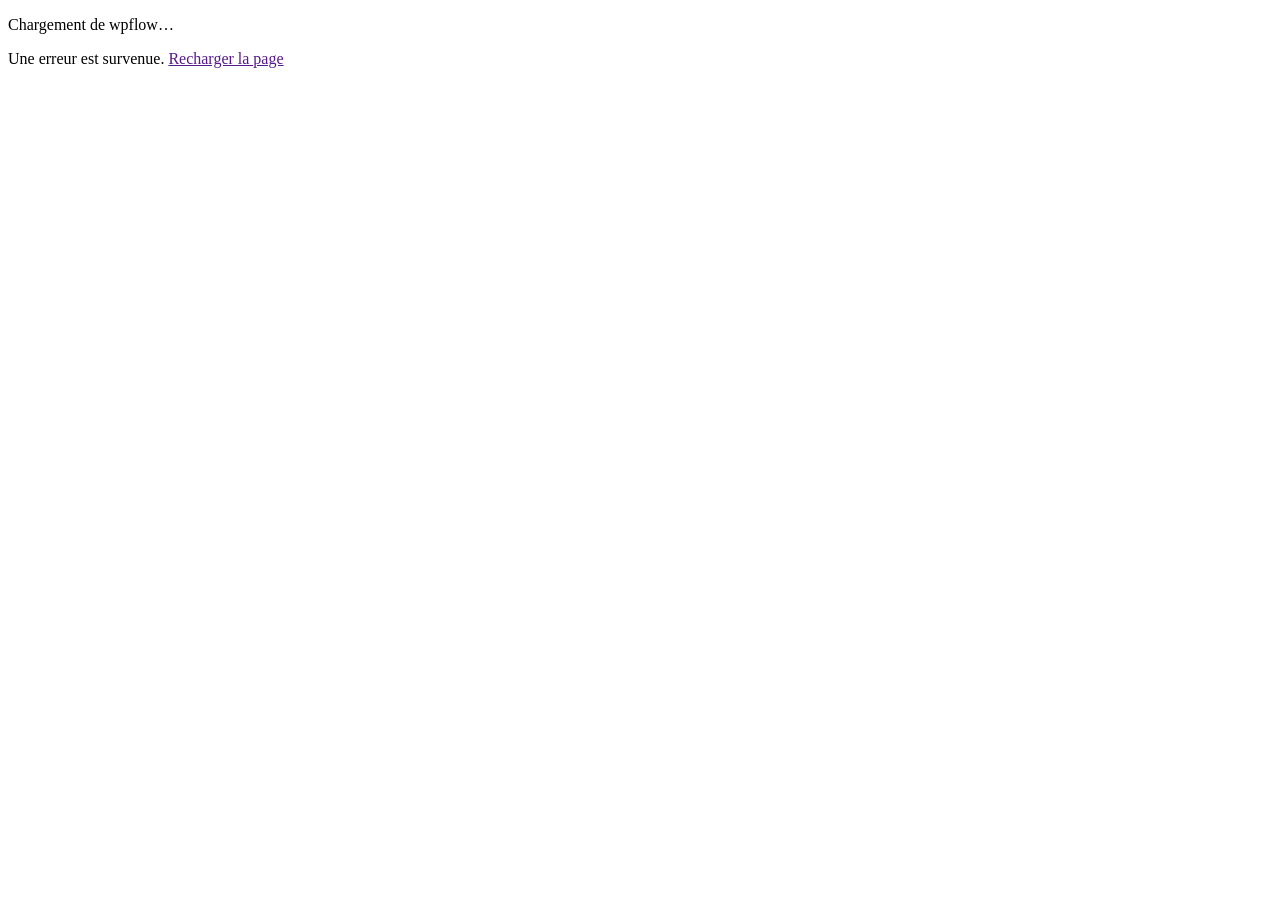
==== demo/docs-site/wwwroot/index.html @ 62ee790a "Ajoute le site de documentation interactif Blazor Ce nouveau site WebAssembly publie la documentatio" ====
<!DOCTYPE html>
<html lang="fr">
<head>
    <meta charset="utf-8" />
    <meta name="viewport" content="width=device-width, initial-scale=1.0" />
    <meta name="description" content="Documentation et exemples interactifs de wpflow, l'éditeur de graphes à nodes pour WPF et Blazor." />
    <!-- La ligne suivante est remplacée à la publication par SiteBaseHref (voir docs-site.csproj) : la garder telle quelle. -->
    <base href="/" />
    <title>wpflow · éditeur de graphes à nodes pour WPF et Blazor</title>
    <link rel="icon" type="image/svg+xml" href="logo.svg" />
    <link rel="stylesheet" href="_content/Wpflow.Blazor/wpflow.css" />
    <link rel="stylesheet" href="site.css" />
</head>
<body>
    <div id="app">
        <p class="loading">Chargement de wpflow…</p>
        <noscript><p class="loading">Ce site s'exécute dans le navigateur : activez JavaScript, ou lisez la <a href="https://github.com/bizouarn/wpflow/tree/main/doc">documentation sur GitHub</a>.</p></noscript>
    </div>
    <div id="blazor-error-ui">Une erreur est survenue. <a href="" onclick="location.reload(); return false;">Recharger la page</a></div>
    <script>
        window.wpsite = {
            // Blazor ne rejoint pas l'ancre d'une page rendue après coup : on le fait après le rendu.
            scrollTo(id) {
                const target = id ? document.getElementById(id) : null;
                if (target) target.scrollIntoView();
                else window.scrollTo(0, 0);
            }
        };
    </script>
    <script src="_framework/blazor.webassembly.js"></script>
</body>
</html>
---- demo/docs-site/wwwroot/site.css ----
/* Identité de wpflow (celle de la démo WPF) : atelier sombre, marine, menthe (signal) et bleu ciel (réglage). */
:root {
    --ink: #0B1A2B;
    --panel: #10263F;
    --panel-border: #1F456B;
    --navy: #163C61;
    --blue: #1B96E6;
    --sky: #5FBDF8;
    --mint: #57DFA9;
    --text: #EAF3FC;
    --muted: #90ADCB;
    --code-bg: #071320;
    --display: Bahnschrift, "DIN Alternate", "Segoe UI", system-ui, sans-serif;
    --mono: "Cascadia Mono", Consolas, ui-monospace, monospace;
    --bar: 56px;
    color-scheme: dark;
}

* { box-sizing: border-box; }
html { scroll-padding-top: calc(var(--bar) + 16px); }
body { margin: 0; background: var(--ink); color: var(--text); font: 15px/1.65 "Segoe UI", system-ui, sans-serif; }
a { color: var(--sky); text-decoration: none; }
a:hover { text-decoration: underline; }
h1, h2, h3, h4 { font-family: var(--display); font-weight: 600; line-height: 1.25; }
code, pre, kbd { font-family: var(--mono); font-size: .88em; }
kbd { border: 1px solid var(--panel-border); border-bottom-width: 2px; border-radius: 4px; padding: 0 5px; }
:focus-visible { outline: 2px solid var(--sky); outline-offset: 2px; }
[hidden] { display: none !important; }

.loading { padding: 64px 24px; text-align: center; color: var(--muted); }
#blazor-error-ui { display: none; position: fixed; left: 0; right: 0; bottom: 0; z-index: 100; padding: 12px 24px; background: #5c1f2e; }

/* ---- Bandeau ---- */
.site-bar {
    position: sticky; top: 0; z-index: 50; display: flex; align-items: center; gap: 24px; height: var(--bar);
    padding: 0 24px; background: rgba(11, 26, 43, .96); border-bottom: 1px solid var(--panel-border);
}
.brand { display: flex; align-items: center; gap: 10px; color: var(--muted); font: 20px var(--display); }
.brand:hover { text-decoration: none; color: var(--text); }
/* Pastille claire : le carré marine du logo, transparent, se perdrait sur le fond. */
.brand-logo { display: flex; padding: 3px; border-radius: 7px; background: var(--text); }
.site-bar nav { display: flex; gap: 20px; margin-left: auto; overflow-x: auto; white-space: nowrap; }
.site-bar nav a { color: var(--muted); font-family: var(--display); }
.site-bar nav a.active { color: var(--mint); }

/* ---- Accueil ---- */
.home { max-width: 1200px; margin: 0 auto; padding: 0 24px 32px; }
.hero { display: flex; flex-wrap: wrap; align-items: center; justify-content: space-between; gap: 16px 40px; padding: 32px 0 20px; }
.hero h1 { margin: 0; font-size: clamp(30px, 4.4vw, 46px); }
.hero h1 span { color: var(--mint); }
.hero > :first-child { flex: 1 1 460px; }
.hero-side { flex: 0 1 310px; color: var(--muted); }
.hero-side p { margin: 0 0 12px; }
.button { display: inline-block; margin: 0 8px 8px 0; padding: 7px 16px; border: 1.5px solid var(--sky); border-radius: 6px; font-family: var(--display); }
.button:hover { background: rgba(95, 189, 248, .12); text-decoration: none; }
.button.quiet { border-color: var(--panel-border); color: var(--text); }
.hero-note { color: var(--muted); font-size: 13px; text-align: center; }

.hero-flow { position: relative; height: min(600px, 74vh); min-height: 380px; border: 1px solid var(--panel-border); border-radius: 12px; overflow: hidden; }
.hero-reconnect {
    position: absolute; right: 14px; top: 14px; z-index: 10; padding: 6px 14px; border: 0; border-radius: 6px;
    background: var(--mint); color: var(--ink); font: 600 13px var(--display); cursor: pointer;
}
.hero-flow .wf-edge .wf-edge-path { stroke-width: 2; stroke-dasharray: 10 6; }
.hero-flow .wf-edge.wf-selected .wf-edge-path { stroke: var(--sky); stroke-width: 3; }
.hero-flow .wf-edge-animated .wf-edge-path { animation-name: hero-dash; animation-duration: .8s; }
@keyframes hero-dash { to { stroke-dashoffset: -16; } }
.hero-flow .wf-handle { width: 11px; height: 11px; background: var(--ink); border: 2.5px solid var(--mint); }
.hero-flow .wf-node.wf-selected::after { border-color: var(--sky); border-radius: 12px; }

.hero-card {
    position: relative; width: 190px; border: 1px solid var(--panel-border); border-radius: 10px; background: var(--panel);
    box-shadow: 0 4px 18px rgba(0, 0, 0, .35); color: var(--text);
}
.hero-card header { display: flex; align-items: center; gap: 7px; padding: 6px 12px; border-bottom: 1px solid var(--panel-border); font: 600 11px var(--display); }
.hero-card header i { width: 6px; height: 6px; border-radius: 50%; background: var(--sky); }
.hero-card header i.mint { background: var(--mint); }
.hero-card header output { margin-left: auto; color: var(--muted); font: 10px var(--mono); }
.hero-body { display: flex; align-items: center; justify-content: center; gap: 8px; height: 52px; padding: 0 12px; }
.swatch { width: 24px; height: 24px; padding: 0; border: 2px solid transparent; border-radius: 50%; cursor: pointer; }
.swatch[aria-pressed="true"] { border-color: var(--text); }
.segments { gap: 0; }
.segments button { flex: 1; padding: 4px 0; border: 0; background: var(--ink); color: var(--muted); font-size: 11px; cursor: pointer; }
.segments button:first-child { border-radius: 6px 0 0 6px; }
.segments button:last-child { border-radius: 0 6px 6px 0; }
.segments button[aria-pressed="true"] { background: var(--mint); color: var(--ink); font-weight: 600; }
.hero-body input[type="range"] { width: 100%; accent-color: var(--mint); }
.hero-render { width: 396px; }
.hero-inputs { display: flex; justify-content: center; height: 18px; color: var(--muted); font-size: 9px; }
.hero-inputs span { width: 60px; text-align: center; }

.ring { display: block; width: 100%; height: 190px; overflow: hidden; }
.ring g { transition: transform .4s ease-out; }
.ring .solid { animation: bob 3.2s ease-in-out infinite; transform-box: fill-box; transform-origin: center; }
.ring polygon { fill: var(--ring); stroke: var(--ink); stroke-width: .6; stroke-linejoin: round; }
.ring .face-left { filter: brightness(.72); }
.ring .face-right { filter: brightness(.52); }
@keyframes bob { 0%, 100% { transform: translateY(-5px) rotate(-16deg); } 50% { transform: translateY(6px) rotate(18deg); } }
@media (prefers-reduced-motion: reduce) {
    .ring .solid, .hero-flow .wf-edge-animated .wf-edge-path { animation: none; }
}

.packages { display: grid; grid-template-columns: repeat(auto-fit, minmax(260px, 1fr)); gap: 16px; margin-top: 32px; }
.packages article { min-width: 0; padding: 4px 20px 20px; border: 1px solid var(--panel-border); border-radius: 10px; background: var(--panel); }
.packages h2 { font-size: 20px; }
.packages p { color: var(--muted); }
.packages pre { overflow-x: auto; padding: 8px 12px; border-radius: 6px; background: var(--code-bg); }
.home footer { margin-top: 32px; color: var(--muted); font-size: 13px; text-align: center; }

/* ---- Documentation et exemples : menu à gauche ---- */
.doc, .examples { display: grid; grid-template-columns: 250px minmax(0, 1fr); gap: 32px; max-width: 1360px; margin: 0 auto; padding: 0 24px; }
.doc { grid-template-columns: 250px minmax(0, 1fr) 210px; }
.side, .doc-toc { position: sticky; top: var(--bar); align-self: start; max-height: calc(100vh - var(--bar)); overflow-y: auto; padding: 20px 0 32px; }
.side h2, .doc-toc h2 { margin: 18px 0 4px; color: var(--muted); font-size: 12px; letter-spacing: .04em; }
.side h2:first-child, .doc-toc h2:first-child { margin-top: 0; }
.side ul, .doc-toc ul { margin: 0; padding: 0; list-style: none; }
.side a { display: block; padding: 3px 10px; border-left: 2px solid var(--panel-border); color: var(--text); font-size: 14px; line-height: 1.45; }
.side a.active { border-left-color: var(--mint); background: var(--panel); color: var(--mint); }
.side-toggle { display: none; }
.doc-toc { font-size: 13px; line-height: 1.45; }
.doc-toc li { padding: 3px 0; }
.doc-toc li.level-3 { padding-left: 12px; }
.doc-toc a { color: var(--muted); }
.doc-body, .examples-body { min-width: 0; padding: 20px 0 64px; }

.markdown h1 { font-size: 32px; margin: 12px 0 16px; }
.markdown h2 { margin: 36px 0 12px; padding-bottom: 6px; border-bottom: 1px solid var(--panel-border); font-size: 23px; }
.markdown h3 { margin: 26px 0 8px; font-size: 18px; }
.markdown code, .note code, .hint code, .hero-note code { padding: 1px 5px; border-radius: 4px; background: var(--panel); overflow-wrap: anywhere; }
.markdown pre, .example-code { overflow: auto; padding: 14px 16px; border: 1px solid var(--panel-border); border-radius: 8px; background: var(--code-bg); line-height: 1.5; }
.markdown pre code { padding: 0; background: none; overflow-wrap: normal; }
.markdown img { max-width: 100%; height: auto; border: 1px solid var(--panel-border); border-radius: 8px; }
.markdown blockquote { margin: 12px 0; padding: 0 16px; border-left: 3px solid var(--sky); color: var(--muted); }
.table-scroll { overflow-x: auto; margin: 12px 0; }
.markdown table, .ex-table table { width: 100%; border-collapse: collapse; font-size: 14px; }
.markdown th, .markdown td, .ex-table th, .ex-table td { padding: 6px 10px; border: 1px solid var(--panel-border); text-align: left; vertical-align: top; }
.markdown th, .ex-table th { background: var(--panel); }

.note { margin-bottom: 20px; padding: 2px 16px; border: 1px solid var(--panel-border); border-left: 3px solid var(--sky); border-radius: 6px; background: var(--panel); font-size: 14px; }
.note p { margin: 10px 0; }
.note-links { display: flex; flex-wrap: wrap; align-items: center; gap: 8px; font-size: 14px; }
.chip { padding: 2px 10px; border: 1px solid var(--panel-border); border-radius: 999px; background: var(--ink); }

.examples-body h1 { margin: 0; font-size: 30px; }
.lead { margin: 6px 0 0; font-size: 17px; }
.hint { color: var(--muted); font-size: 13px; }
.page-simple { max-width: 640px; margin: 0 auto; padding: 48px 24px; }

/* ---- Cadre d'un exemple ---- */
.example { margin: 18px 0; border: 1px solid var(--panel-border); border-radius: 10px; overflow: hidden; }
.example-bar { display: flex; flex-wrap: wrap; align-items: center; gap: 8px 14px; padding: 8px 12px; background: var(--panel); font-size: 13px; }
.example-tabs { display: flex; gap: 4px; }
.example-bar button { padding: 3px 12px; border: 1px solid var(--panel-border); border-radius: 5px; background: transparent; color: var(--text); font: inherit; cursor: pointer; }
.example-tabs button[aria-selected="true"] { border-color: var(--mint); background: var(--mint); color: var(--ink); font-weight: 600; }
.example-title { margin-right: auto; font-family: var(--display); }
.example-title em { margin-left: 6px; padding: 0 7px; border: 1px solid var(--sky); border-radius: 999px; color: var(--sky); font-size: 11px; font-style: normal; }
.example-stage { height: min(560px, 72vh); min-height: 420px; }
.example-stage.compact { height: 440px; min-height: 0; }
.example-code { max-height: min(560px, 72vh); margin: 0; border: 0; border-radius: 0; }

/* Les graphes des exemples prennent les couleurs du site ; « lib-theme » (exemple des thèmes) garde celles de la bibliothèque.
   Les mêmes valeurs servent au graphe de l'accueil. */
.example-stage .wf-flow:not(.lib-theme), .hero-flow .wf-flow {
    --wf-bg: var(--ink); --wf-dot: #1C3D60; --wf-node-bg: var(--panel); --wf-node-border: #2A5784; --wf-node-text: var(--text);
    --wf-node-selected: var(--sky); --wf-edge: var(--mint); --wf-edge-selected: var(--sky); --wf-handle: var(--mint);
    --wf-handle-bg: var(--ink); --wf-connect: var(--sky); --wf-panel-bg: var(--panel); --wf-panel-border: var(--panel-border);
    --wf-minimap-bg: #0E2137; --wf-minimap-node: #2A5784; --wf-minimap-node-selected: var(--sky); --wf-minimap-mask: rgba(6, 18, 32, .7);
    --wf-resize-accent: var(--sky);
}
.example-stage .wf-node-group { background: rgba(95, 189, 248, .07); }
.example-stage .wf-node-default, .example-stage .ex-card { border-radius: 8px; }

.ex { display: flex; flex-direction: column; height: 100%; }
.ex-toolbar { display: flex; flex-wrap: wrap; align-items: center; gap: 6px 14px; padding: 8px 12px; border-bottom: 1px solid var(--panel-border); font-size: 13px; }
.ex-toolbar button, .wf-toolbar button, .wf-selection-toolbar button {
    padding: 3px 10px; border: 1px solid var(--panel-border); border-radius: 5px; background: var(--panel); color: var(--text); font: inherit; cursor: pointer;
}
.ex-toolbar button:hover:not(:disabled) { border-color: var(--sky); }
.ex-toolbar button[aria-pressed="true"] { border-color: var(--mint); color: var(--mint); }
.ex-toolbar button:disabled { opacity: .5; cursor: default; }
.ex select, .ex textarea, .ex input:not([type="range"]):not([type="checkbox"]) {
    border: 1px solid var(--panel-border); border-radius: 5px; background: var(--code-bg); color: var(--text); font: inherit;
}
.ex input, .ex-card input { accent-color: var(--mint); }
.ex-flow { flex: 1; min-width: 0; min-height: 0; height: 100%; }
.ex .wf-flow { min-height: 0; }
.ex-split { display: flex; flex: 1; min-height: 0; height: 100%; }
.ex-log { width: 270px; margin: 0; padding: 8px 12px 8px 12px; overflow: auto; border-left: 1px solid var(--panel-border); list-style: none; font: 11px/1.5 var(--mono); }
.ex-log li { padding: 3px 0; border-bottom: 1px solid var(--panel); overflow-wrap: anywhere; }
.ex-text { width: 42%; padding: 8px; resize: none; font: 11px/1.45 var(--mono) !important; }
.ex-table { width: 42%; padding: 0 12px; overflow: auto; border-left: 1px solid var(--panel-border); font-size: 12px; }
.ex-table caption { padding: 8px 0; text-align: left; color: var(--muted); }
.ex-table input { width: 100%; min-width: 70px; }
.ex-status { margin: 0; padding: 6px 12px; border-top: 1px solid var(--panel-border); color: var(--muted); font-size: 12px; }
.ex-palette { width: 170px; padding: 0 12px; border-right: 1px solid var(--panel-border); font-size: 13px; }
.ex-chip { margin-bottom: 8px; padding: 8px 10px; border: 1px solid var(--navy); border-left: 3px solid var(--mint); border-radius: 6px; background: var(--panel); cursor: grab; }

.ex-card {
    position: relative; display: flex; flex-direction: column; gap: 6px; min-width: 150px; max-width: 220px; padding: 10px 14px;
    border: 1px solid var(--wf-node-border); background: var(--wf-node-bg); color: var(--wf-node-text); font-size: 12px; text-align: center;
}
.ex-card input[type="number"] { display: block; width: 90px; margin: 4px auto 0; border: 1px solid var(--panel-border); border-radius: 4px; background: var(--code-bg); color: var(--text); }
.ex-fill { width: 100%; height: 100%; max-width: none; justify-content: center; }
.ex-grip { margin: -10px -14px 0; padding: 4px; background: var(--navy); cursor: grab; }

/* ---- Écrans étroits ---- */
@media (max-width: 1100px) {
    .doc { grid-template-columns: 230px minmax(0, 1fr); }
    .doc-toc { display: none; }
}
@media (max-width: 800px) {
    .hero-flow { height: 440px; }
    .site-bar { gap: 12px; padding: 0 12px; }
    .site-bar .brand-name { display: none; }
    .site-bar nav { gap: 14px; font-size: 13px; }
    .doc, .examples { display: block; padding: 0 12px; }
    .side { position: static; max-height: none; padding: 12px 0 0; }
    .side-toggle { display: block; width: 100%; padding: 8px; border: 1px solid var(--panel-border); border-radius: 6px; background: var(--panel); color: var(--text); font: inherit; }
    .side-content { display: none; margin-top: 12px; }
    .side-content.open { display: block; }
    .home { padding: 0 12px 24px; }
    .ex-split { flex-direction: column; }
    .ex-log, .ex-table, .ex-text { width: auto; height: 35%; border-left: 0; border-top: 1px solid var(--panel-border); }
    .ex-palette { display: flex; flex-wrap: wrap; align-items: center; gap: 6px; width: auto; border-right: 0; }
    .ex-palette p, .ex-chip { margin: 4px 0; }
}
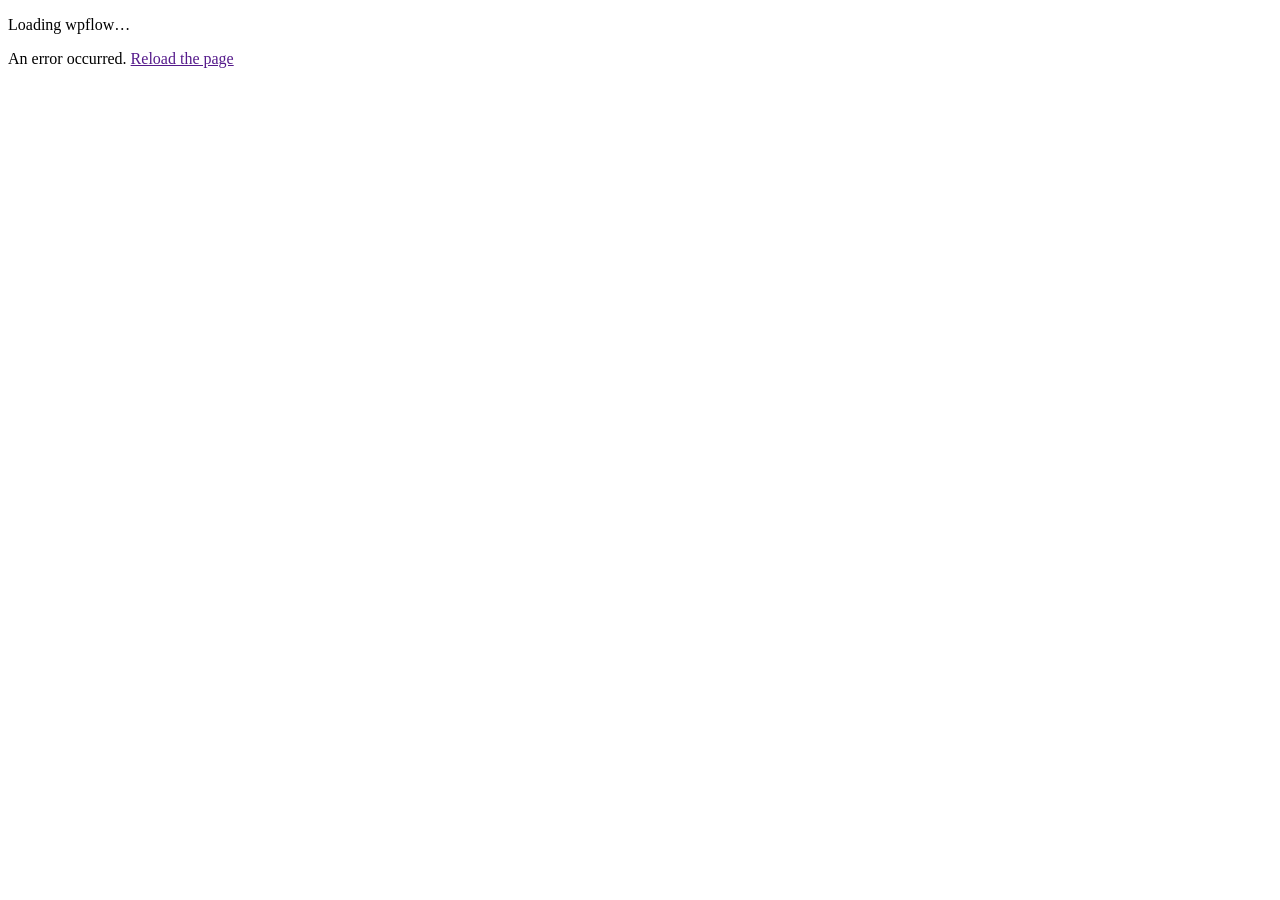
==== commit 84951e86: "Docs: Translate documentation and demo site to English" ====
--- a/demo/docs-site/wwwroot/index.html
+++ b/demo/docs-site/wwwroot/index.html
@@ -1,32 +1,60 @@
 <!DOCTYPE html>
-<html lang="fr">
+<html lang="en">
 <head>
     <meta charset="utf-8" />
     <meta name="viewport" content="width=device-width, initial-scale=1.0" />
-    <meta name="description" content="Documentation et exemples interactifs de wpflow, l'éditeur de graphes à nodes pour WPF et Blazor." />
-    <!-- La ligne suivante est remplacée à la publication par SiteBaseHref (voir docs-site.csproj) : la garder telle quelle. -->
+    <meta name="description" content="Documentation and interactive examples for wpflow, the node-based graph editor for WPF and Blazor." />
+    <!-- The following line is replaced at publication by SiteBaseHref (see docs-site.csproj): keep it as is. -->
     <base href="/" />
-    <title>wpflow · éditeur de graphes à nodes pour WPF et Blazor</title>
+    <title>wpflow · node-based graph editor for WPF and Blazor</title>
     <link rel="icon" type="image/svg+xml" href="logo.svg" />
     <link rel="stylesheet" href="_content/Wpflow.Blazor/wpflow.css" />
     <link rel="stylesheet" href="site.css" />
+    <!-- Syntax highlighting for code blocks (highlight.js 11.9, dark theme, served from vendor/). -->
+    <link rel="stylesheet" href="vendor/github-dark.min.css" />
 </head>
 <body>
     <div id="app">
-        <p class="loading">Chargement de wpflow…</p>
-        <noscript><p class="loading">Ce site s'exécute dans le navigateur : activez JavaScript, ou lisez la <a href="https://github.com/bizouarn/wpflow/tree/main/doc">documentation sur GitHub</a>.</p></noscript>
+        <p class="loading">Loading wpflow…</p>
+        <noscript><p class="loading">This site runs in the browser: enable JavaScript, or read the <a href="https://github.com/bizouarn/wpflow/tree/main/doc">documentation on GitHub</a>.</p></noscript>
     </div>
-    <div id="blazor-error-ui">Une erreur est survenue. <a href="" onclick="location.reload(); return false;">Recharger la page</a></div>
+    <div id="blazor-error-ui">An error occurred. <a href="" onclick="location.reload(); return false;">Reload the page</a></div>
     <script>
         window.wpsite = {
-            // Blazor ne rejoint pas l'ancre d'une page rendue après coup : on le fait après le rendu.
+            // Blazor does not jump to the anchor of a page rendered later: we do it after rendering.
             scrollTo(id) {
                 const target = id ? document.getElementById(id) : null;
                 if (target) target.scrollIntoView();
                 else window.scrollTo(0, 0);
+            },
+            // Highlights each code block once and adds a copy button. Blazor re-creates the markup
+            // it renders, so the flag is per element and new blocks are picked up on each call.
+            enhanceCode() {
+                document.querySelectorAll('.markdown pre, .example-code').forEach(pre => {
+                    if (pre.dataset.enhanced) return;
+                    pre.dataset.enhanced = '1';
+                    const code = pre.querySelector('code') ?? pre;
+                    if (window.hljs) hljs.highlightElement(code);
+                    const button = document.createElement('button');
+                    button.type = 'button';
+                    button.className = 'copy-code';
+                    button.textContent = 'Copy';
+                    button.addEventListener('click', async () => {
+                        try {
+                            await navigator.clipboard.writeText(code.textContent);
+                            button.textContent = 'Copied';
+                        } catch {
+                            button.textContent = 'Failed';
+                        }
+                        setTimeout(() => button.textContent = 'Copy', 1500);
+                    });
+                    pre.appendChild(button);
+                });
             }
         };
     </script>
+    <script src="vendor/highlight.min.js"></script>
+    <script src="ring.js"></script>
     <script src="_framework/blazor.webassembly.js"></script>
 </body>
 </html>
--- a/demo/docs-site/wwwroot/site.css
+++ b/demo/docs-site/wwwroot/site.css
@@ -69,15 +69,15 @@
 .hero-flow .wf-node.wf-selected::after { border-color: var(--sky); border-radius: 12px; }
 
 .hero-card {
-    position: relative; width: 190px; border: 1px solid var(--panel-border); border-radius: 10px; background: var(--panel);
+    position: relative; box-sizing: border-box; width: 180px; height: 82px; border: 1px solid var(--panel-border); border-radius: 10px; background: var(--panel);
     box-shadow: 0 4px 18px rgba(0, 0, 0, .35); color: var(--text);
 }
 .hero-card header { display: flex; align-items: center; gap: 7px; padding: 6px 12px; border-bottom: 1px solid var(--panel-border); font: 600 11px var(--display); }
 .hero-card header i { width: 6px; height: 6px; border-radius: 50%; background: var(--sky); }
 .hero-card header i.mint { background: var(--mint); }
 .hero-card header output { margin-left: auto; color: var(--muted); font: 10px var(--mono); }
-.hero-body { display: flex; align-items: center; justify-content: center; gap: 8px; height: 52px; padding: 0 12px; }
-.swatch { width: 24px; height: 24px; padding: 0; border: 2px solid transparent; border-radius: 50%; cursor: pointer; }
+.hero-body { display: flex; align-items: center; justify-content: center; gap: 2px; height: 52px; padding: 0 8px; }
+.swatch { width: 17px; height: 17px; flex: none; padding: 0; border: 2px solid transparent; border-radius: 50%; cursor: pointer; }
 .swatch[aria-pressed="true"] { border-color: var(--text); }
 .segments { gap: 0; }
 .segments button { flex: 1; padding: 4px 0; border: 0; background: var(--ink); color: var(--muted); font-size: 11px; cursor: pointer; }
@@ -85,19 +85,16 @@
 .segments button:last-child { border-radius: 0 6px 6px 0; }
 .segments button[aria-pressed="true"] { background: var(--mint); color: var(--ink); font-weight: 600; }
 .hero-body input[type="range"] { width: 100%; accent-color: var(--mint); }
-.hero-render { width: 396px; }
-.hero-inputs { display: flex; justify-content: center; height: 18px; color: var(--muted); font-size: 9px; }
-.hero-inputs span { width: 60px; text-align: center; }
-
-.ring { display: block; width: 100%; height: 190px; overflow: hidden; }
-.ring g { transition: transform .4s ease-out; }
-.ring .solid { animation: bob 3.2s ease-in-out infinite; transform-box: fill-box; transform-origin: center; }
-.ring polygon { fill: var(--ring); stroke: var(--ink); stroke-width: .6; stroke-linejoin: round; }
-.ring .face-left { filter: brightness(.72); }
-.ring .face-right { filter: brightness(.52); }
-@keyframes bob { 0%, 100% { transform: translateY(-5px) rotate(-16deg); } 50% { transform: translateY(6px) rotate(18deg); } }
+.hero-render { display: flex; flex-direction: column; width: 100%; height: 100%; }
+.hero-inputs { position: relative; flex: none; height: 18px; color: var(--muted); font-size: 8px; }
+.hero-inputs span { position: absolute; width: 60px; margin-left: -31px; text-align: center; }
+.hero-inputs span:nth-child(1) { left: 120px; }
+.hero-inputs span:nth-child(2) { left: 180px; }
+.hero-inputs span:nth-child(3) { left: 240px; }
+
+.ring { display: block; flex: 1; width: 100%; min-height: 0; }
 @media (prefers-reduced-motion: reduce) {
-    .ring .solid, .hero-flow .wf-edge-animated .wf-edge-path { animation: none; }
+    .hero-flow .wf-edge-animated .wf-edge-path { animation: none; }
 }
 
 .packages { display: grid; grid-template-columns: repeat(auto-fit, minmax(260px, 1fr)); gap: 16px; margin-top: 32px; }
@@ -224,3 +221,12 @@
     .ex-palette { display: flex; flex-wrap: wrap; align-items: center; gap: 6px; width: auto; border-right: 0; }
     .ex-palette p, .ex-chip { margin: 4px 0; }
 }
+
+/* ---- Code blocks: syntax colours and copy button ---- */
+.markdown pre, .example-code { position: relative; }
+.copy-code {
+    position: absolute; top: 8px; right: 8px; padding: 3px 10px; font: inherit; font-size: .78em;
+    border: 1px solid var(--panel-border); border-radius: 6px; background: var(--panel); color: var(--text);
+    cursor: pointer; opacity: .75;
+}
+.copy-code:hover, .copy-code:focus-visible { opacity: 1; border-color: var(--mint); color: var(--mint); }
--- a/demo/docs-site/wwwroot/vendor/github-dark.min.css
+++ b/demo/docs-site/wwwroot/vendor/github-dark.min.css
@@ -0,0 +1,10 @@
+pre code.hljs{display:block;overflow-x:auto;padding:1em}code.hljs{padding:3px 5px}/*!
+  Theme: GitHub Dark
+  Description: Dark theme as seen on github.com
+  Author: github.com
+  Maintainer: @Hirse
+  Updated: 2021-05-15
+
+  Outdated base version: https://github.com/primer/github-syntax-dark
+  Current colors taken from GitHub's CSS
+*/.hljs{color:#c9d1d9;background:#0d1117}.hljs-doctag,.hljs-keyword,.hljs-meta .hljs-keyword,.hljs-template-tag,.hljs-template-variable,.hljs-type,.hljs-variable.language_{color:#ff7b72}.hljs-title,.hljs-title.class_,.hljs-title.class_.inherited__,.hljs-title.function_{color:#d2a8ff}.hljs-attr,.hljs-attribute,.hljs-literal,.hljs-meta,.hljs-number,.hljs-operator,.hljs-selector-attr,.hljs-selector-class,.hljs-selector-id,.hljs-variable{color:#79c0ff}.hljs-meta .hljs-string,.hljs-regexp,.hljs-string{color:#a5d6ff}.hljs-built_in,.hljs-symbol{color:#ffa657}.hljs-code,.hljs-comment,.hljs-formula{color:#8b949e}.hljs-name,.hljs-quote,.hljs-selector-pseudo,.hljs-selector-tag{color:#7ee787}.hljs-subst{color:#c9d1d9}.hljs-section{color:#1f6feb;font-weight:700}.hljs-bullet{color:#f2cc60}.hljs-emphasis{color:#c9d1d9;font-style:italic}.hljs-strong{color:#c9d1d9;font-weight:700}.hljs-addition{color:#aff5b4;background-color:#033a16}.hljs-deletion{color:#ffdcd7;background-color:#67060c}
